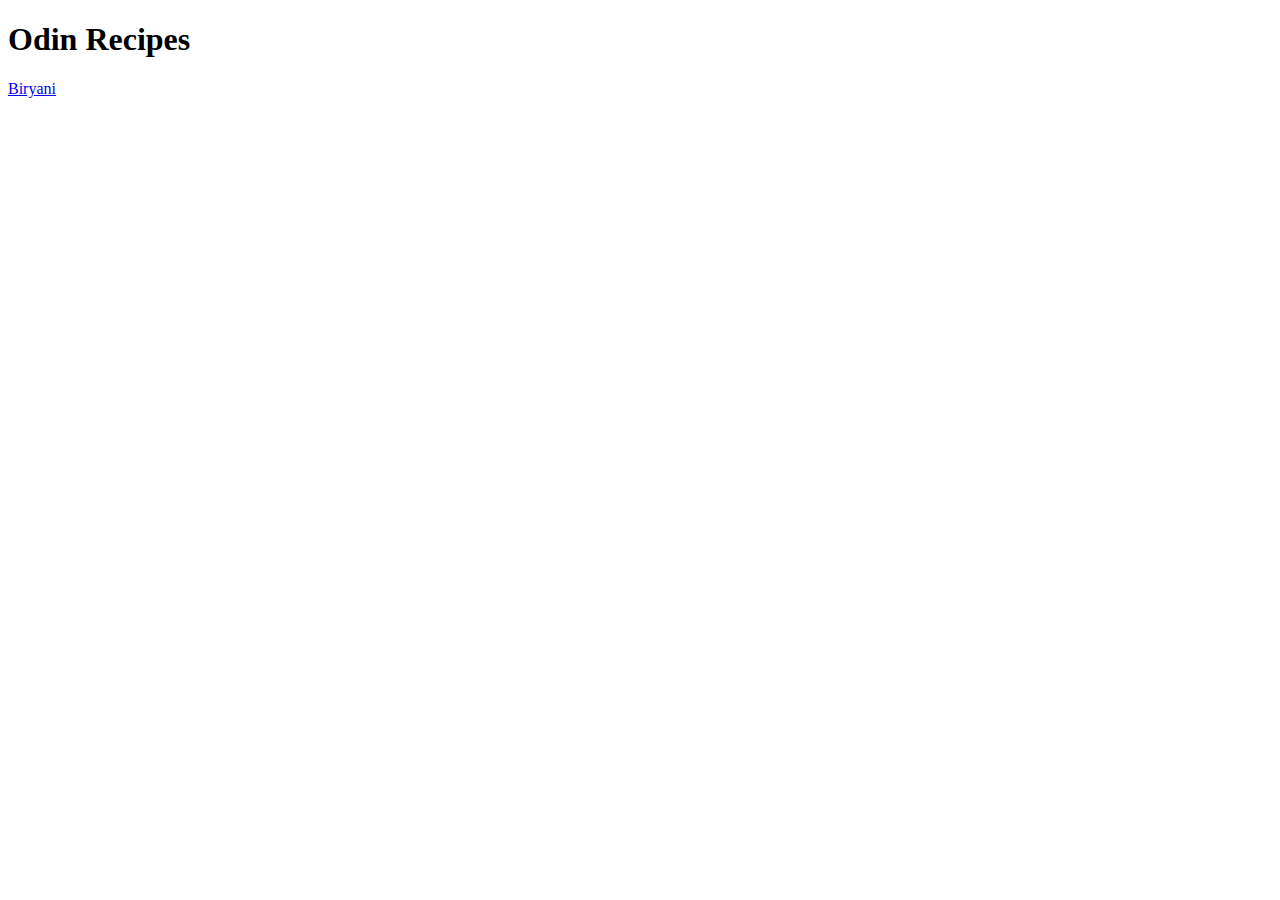
==== index.html @ 7d2b951d "biryani: added decription" ====
<!DOCTYPE html>
<html lang="en">
    <head>
        <title>Odin Recipes | Foundations</title>
        <meta charset="utf-8">
    </head>
    <body>
        <h1>Odin Recipes</h1>
        <a href="recipes/biryani.html">Biryani</a>
    </body>
</html>
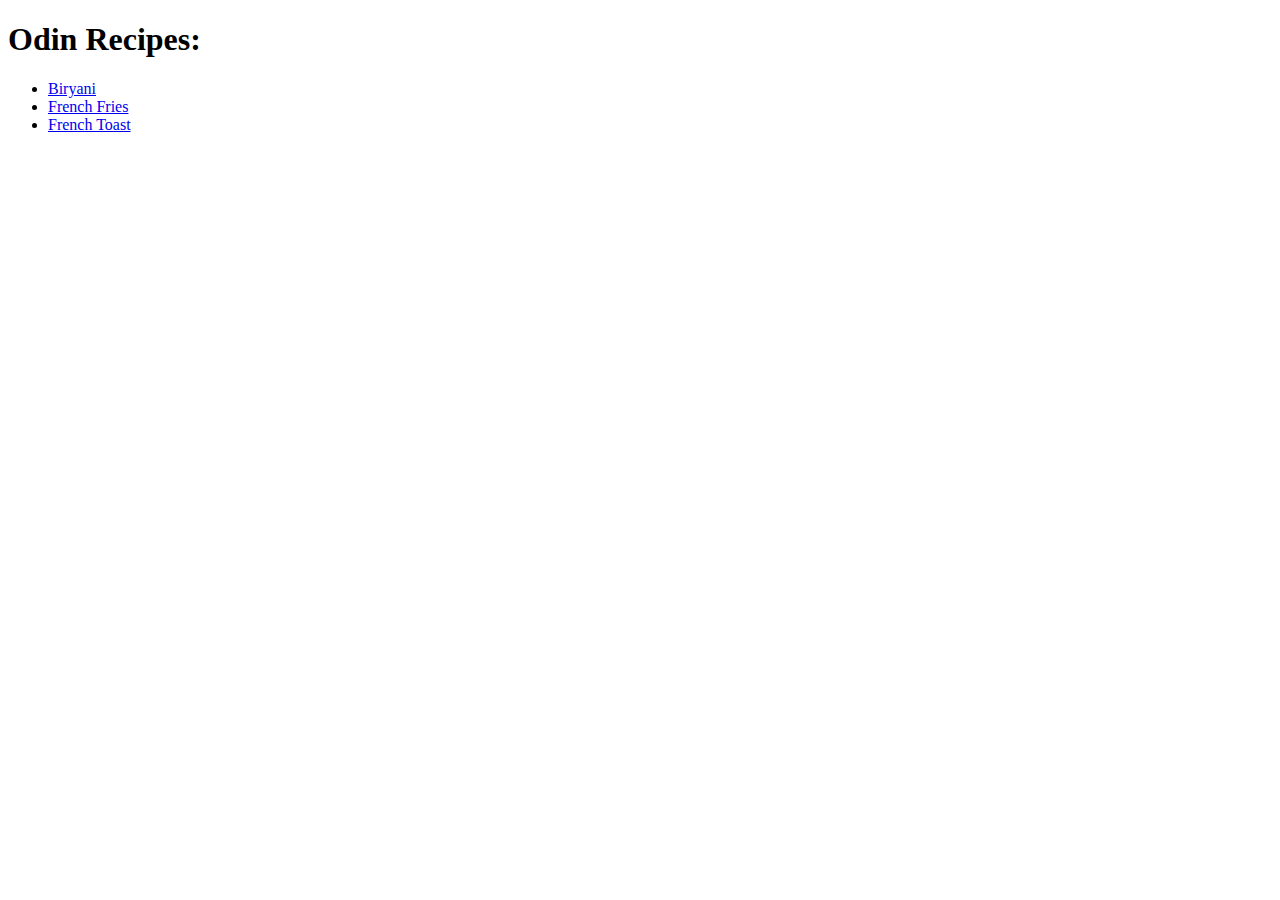
==== commit c17874ce: "project: apparently added all recipes" ====
--- a/index.html
+++ b/index.html
@@ -5,7 +5,11 @@
         <meta charset="utf-8">
     </head>
     <body>
-        <h1>Odin Recipes</h1>
-        <a href="recipes/biryani.html">Biryani</a>
+        <h1>Odin Recipes:</h1>
+        <ul>
+        <li><a href="recipes/biryani.html">Biryani</a></li>
+        <li><a href="recipes/fries.html">French Fries</a></li>
+        <li><a href="recipes/toast.html">French Toast</a></li>
+        </ul>
     </body>
 </html>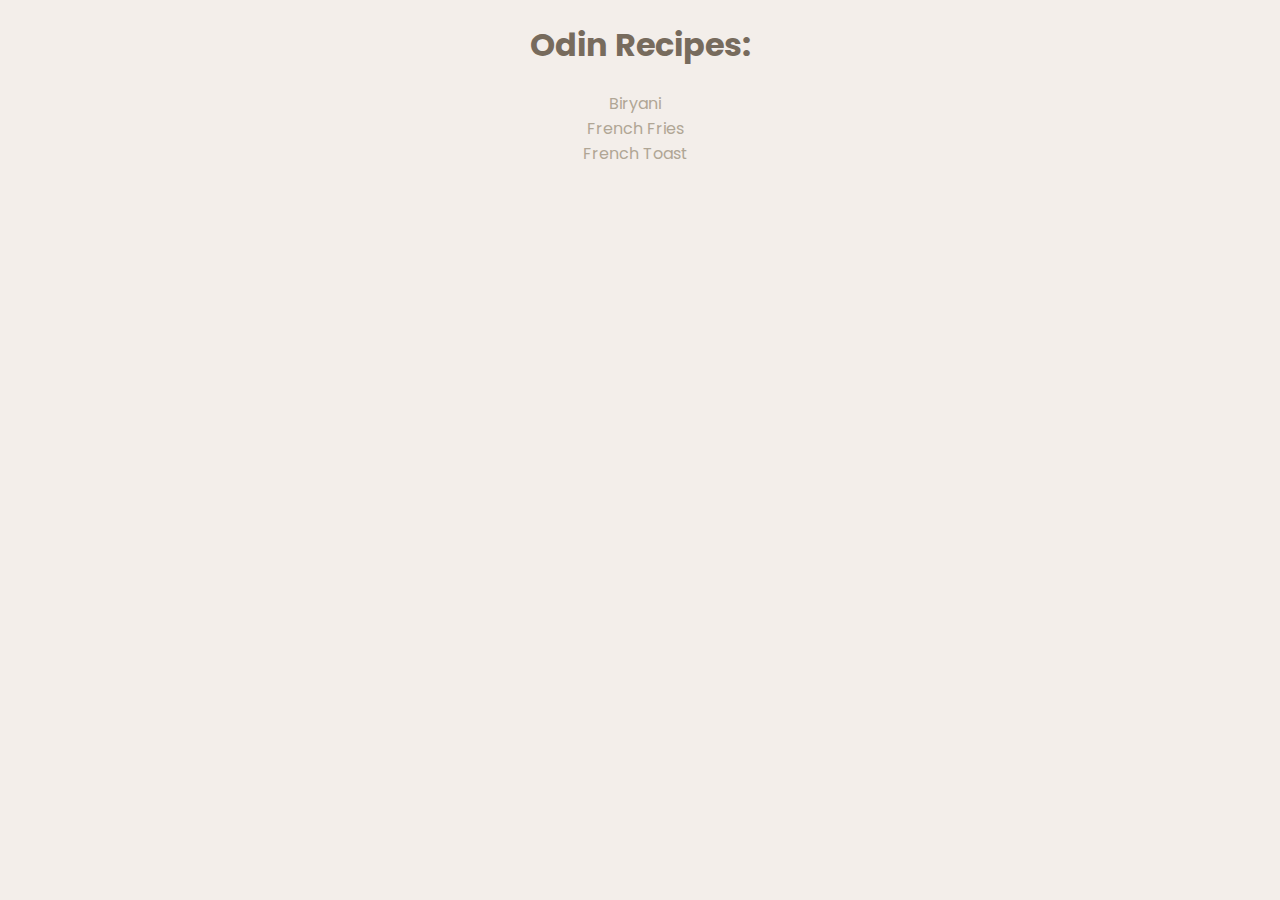
==== commit 1b2f163c: "changed a bit of tyling and added some colours" ====
--- a/index.html
+++ b/index.html
@@ -3,10 +3,14 @@
     <head>
         <title>Odin Recipes | Foundations</title>
         <meta charset="utf-8">
+        <link rel="preconnect" href="https://fonts.googleapis.com">
+        <link rel="preconnect" href="https://fonts.gstatic.com" crossorigin>
+        <link href="https://fonts.googleapis.com/css2?family=Poppins:ital,wght@0,100;0,200;0,300;0,400;0,500;0,600;0,700;0,800;0,900;1,100;1,200;1,300;1,400;1,500;1,600;1,700;1,800;1,900&display=swap" rel="stylesheet">
+        <link rel="stylesheet" href="styles.css">
     </head>
     <body>
         <h1>Odin Recipes:</h1>
-        <ul>
+        <ul class="recipes">
         <li><a href="recipes/biryani.html">Biryani</a></li>
         <li><a href="recipes/fries.html">French Fries</a></li>
         <li><a href="recipes/toast.html">French Toast</a></li>
--- a/styles.css
+++ b/styles.css
@@ -0,0 +1,29 @@
+* {
+    font-family: Poppins, sans-serif;
+    list-style: none;
+    background-color: #F3EEEA;
+}
+
+h1 {
+    text-align: center;
+    color: #776B5D;
+}
+
+img {
+    width: 500;
+    height: 270;
+}
+
+li {
+    margin: auto;
+}
+
+a {
+    text-decoration: none;
+    color: #B0A695;
+}
+
+.recipes {
+    text-align: center;
+    margin-left: -50px;
+}